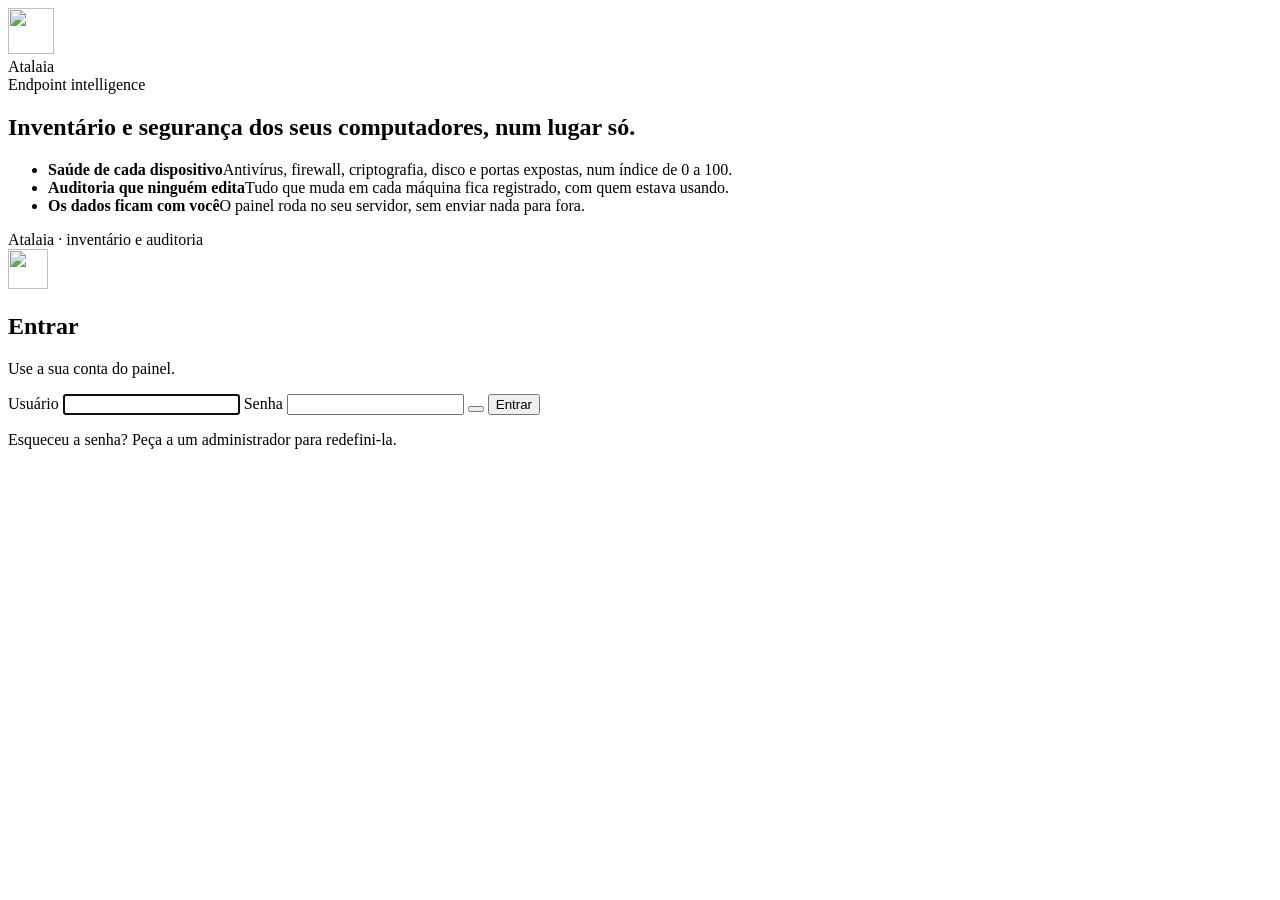
==== src/Atalaia.Server/wwwroot/login.html @ 77abf348 "Primeira versão do Atalaia Inventário, saúde e auditoria de computadores Windows, com agente, painel" ====
<!doctype html>
<html lang="pt-BR">
<head>
<meta charset="utf-8">
<meta name="viewport" content="width=device-width, initial-scale=1">
<title>Entrar · Atalaia</title>
<meta name="color-scheme" content="light dark">
<link rel="icon" type="image/svg+xml" href="/img/favicon.svg">
<link rel="stylesheet" href="/css/app.css">
<link rel="stylesheet" href="/css/login.css">
<script src="/js/theme-boot.js"></script>
</head>
<body class="login-body">
<main class="login">
  <section class="login-hero" aria-hidden="true">
    <div class="login-brand"><img src="/img/logo-mark.svg" alt="" width="46" height="46"><div><div class="brand-name">Atalaia</div><div class="brand-tag">Endpoint intelligence</div></div></div>
    <div class="login-pitch">
      <h2>Inventário e segurança dos seus computadores, num lugar só.</h2>
      <ul>
        <li><span id="ic-1"></span><div><b>Saúde de cada dispositivo</b><span>Antivírus, firewall, criptografia, disco e portas expostas, num índice de 0 a 100.</span></div></li>
        <li><span id="ic-2"></span><div><b>Auditoria que ninguém edita</b><span>Tudo que muda em cada máquina fica registrado, com quem estava usando.</span></div></li>
        <li><span id="ic-3"></span><div><b>Os dados ficam com você</b><span>O painel roda no seu servidor, sem enviar nada para fora.</span></div></li>
      </ul>
    </div>
    <div class="login-foot">Atalaia · inventário e auditoria</div>
  </section>

  <section class="login-side">
    <form class="login-card card" id="form" novalidate>
      <img class="login-mini" src="/img/logo-mark.svg" alt="" width="40" height="40">
      <h1>Entrar</h1>
      <p class="muted">Use a sua conta do painel.</p>
      <div class="login-alert" id="err" role="alert" hidden></div>

      <label class="fld" for="u"><span class="fld-l">Usuário</span>
        <input class="field" id="u" name="username" autocomplete="username" autocapitalize="none" spellcheck="false" autofocus></label>
      <label class="fld" for="p"><span class="fld-l">Senha</span>
        <span class="pw"><input class="field" id="p" name="password" type="password" autocomplete="current-password" spellcheck="false">
        <button type="button" class="pw-eye" data-eye="p" aria-label="Mostrar ou ocultar a senha" id="eye"></button></span>
        <span class="fld-h caps" id="caps" hidden></span></label>

      <button class="btn primary lg" id="go" type="submit">Entrar</button>
      <p class="muted login-help">Esqueceu a senha? Peça a um administrador para redefini-la.</p>
    </form>
  </section>
</main>
<script type="module" src="/js/login.js"></script>
</body>
</html>
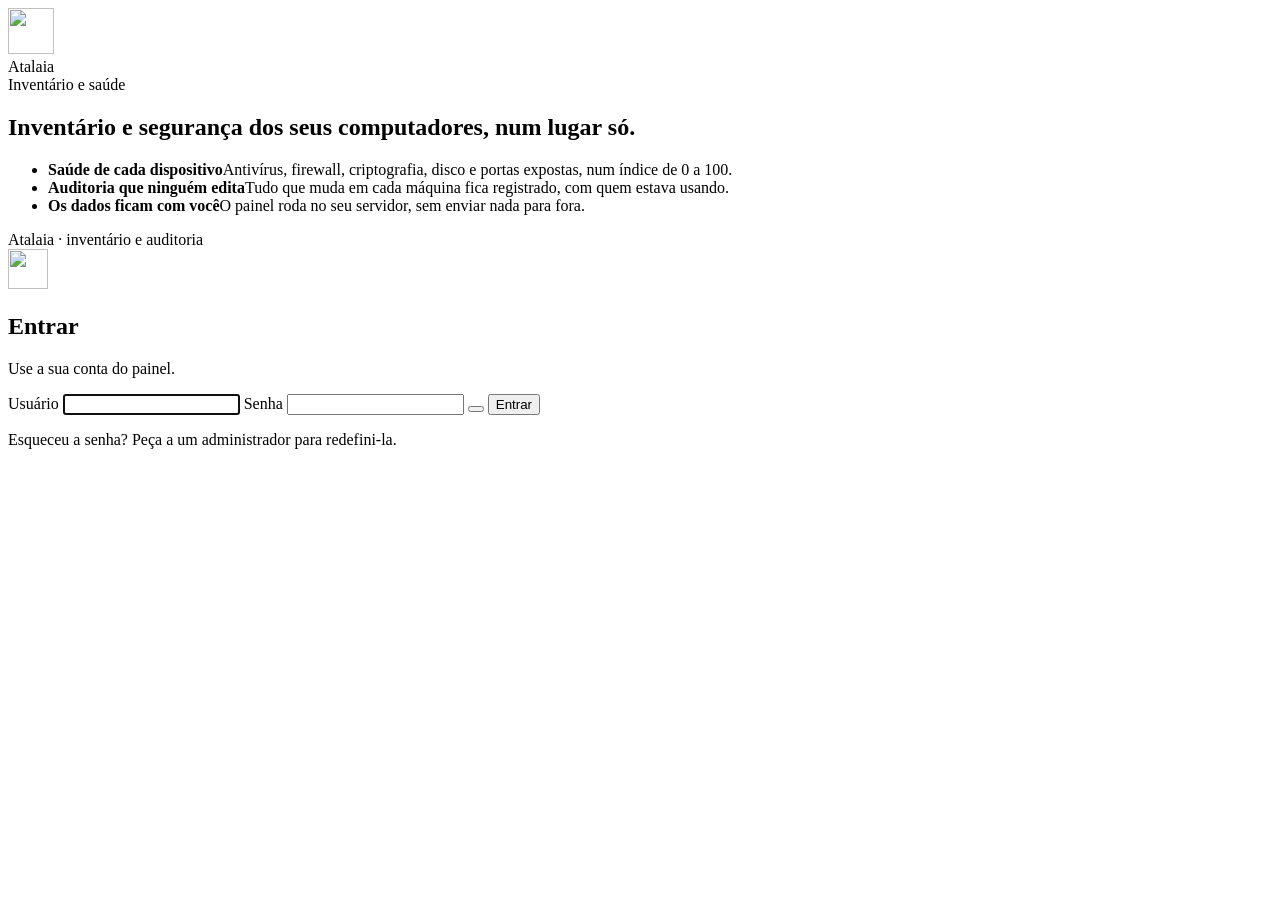
==== commit 5721b308: "Nova identidade visual do Atalaia - Símbolo: um "A" cujas pernas são as de uma torre de vigia, com c" ====
--- a/src/Atalaia.Server/wwwroot/login.html
+++ b/src/Atalaia.Server/wwwroot/login.html
@@ -13,7 +13,7 @@
 <body class="login-body">
 <main class="login">
   <section class="login-hero" aria-hidden="true">
-    <div class="login-brand"><img src="/img/logo-mark.svg" alt="" width="46" height="46"><div><div class="brand-name">Atalaia</div><div class="brand-tag">Endpoint intelligence</div></div></div>
+    <div class="login-brand"><img src="/img/logo-mark.svg" alt="" width="46" height="46"><div><div class="brand-name">Atalaia</div><div class="brand-tag">Inventário e saúde</div></div></div>
     <div class="login-pitch">
       <h2>Inventário e segurança dos seus computadores, num lugar só.</h2>
       <ul>
